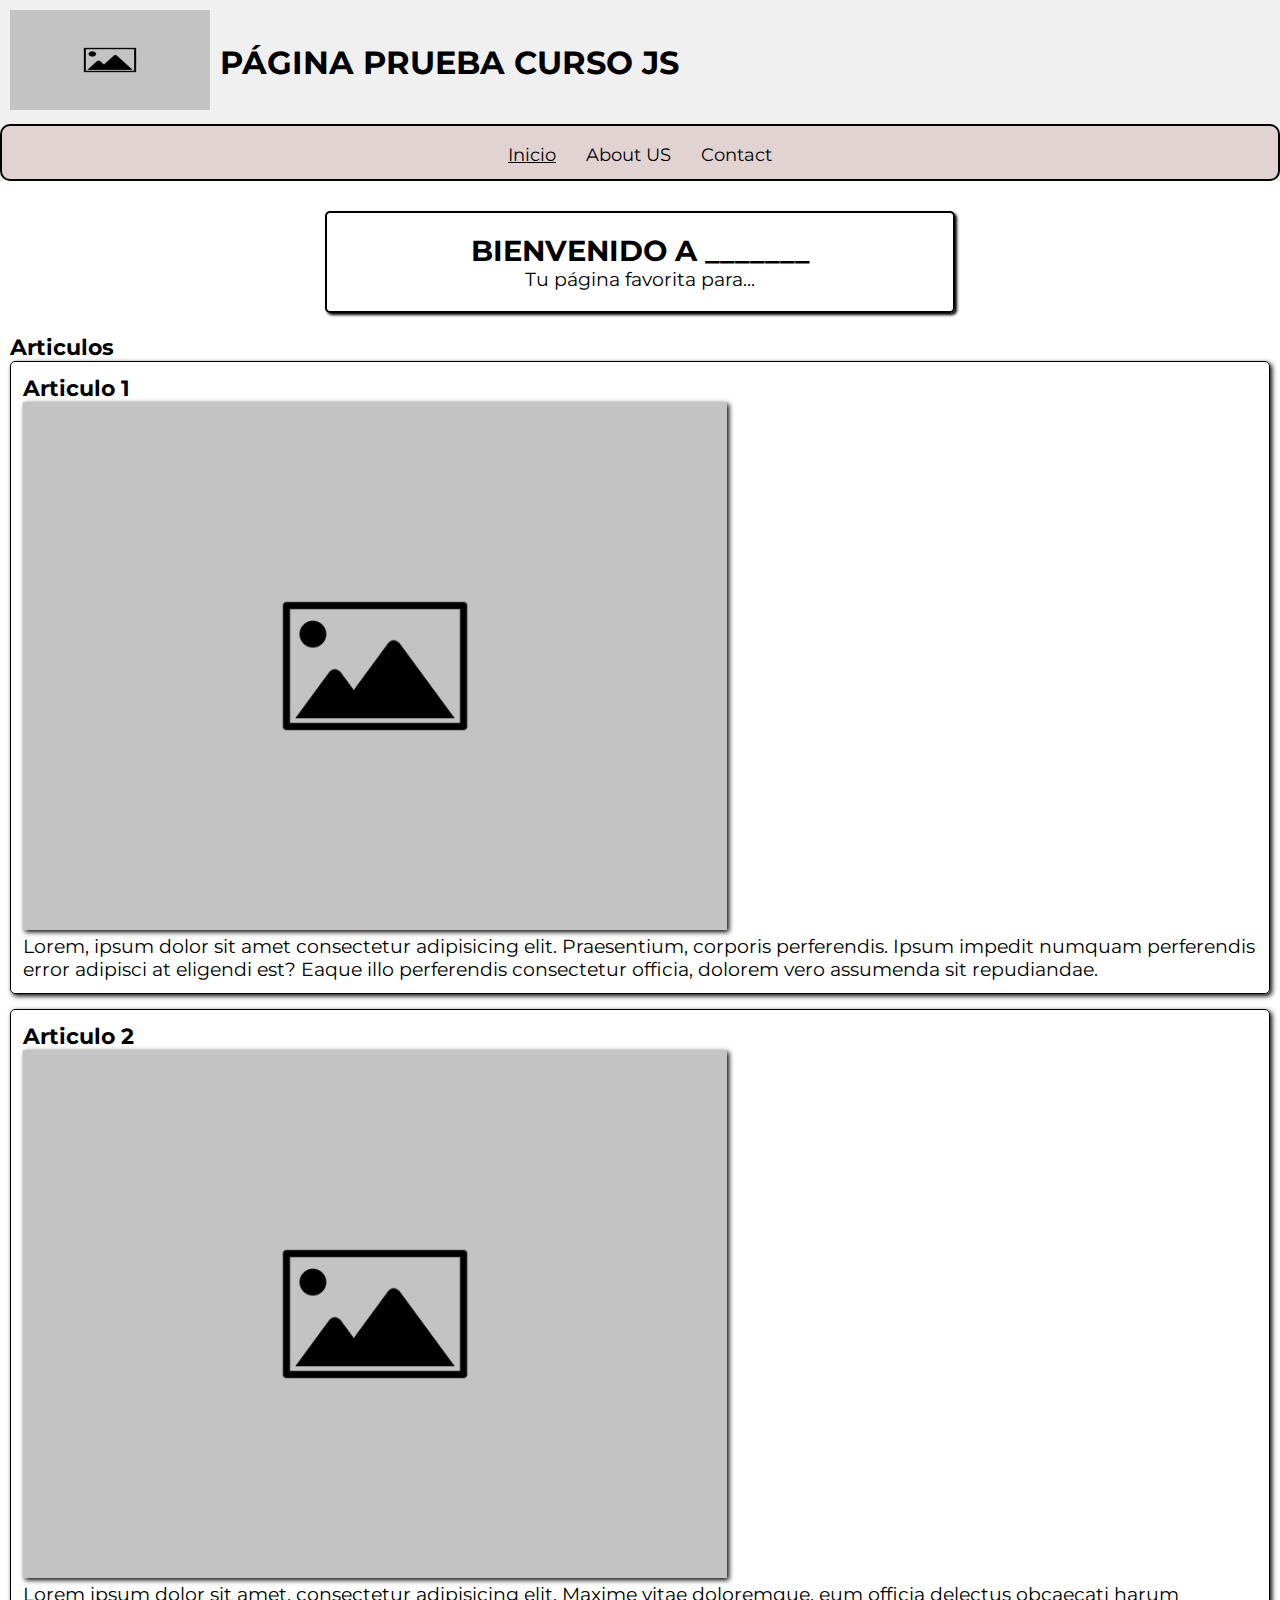
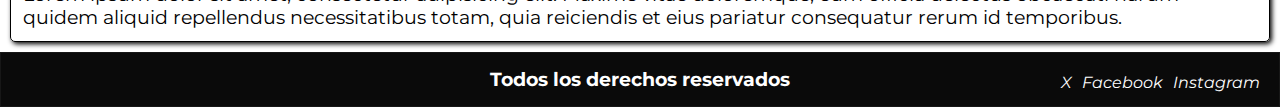
==== index.html @ 5fd4c9dd "Cambios estructurales hechos" ====
<!DOCTYPE html>
<html lang="en">
<head>
    <meta charset="UTF-8">
    <meta name="viewport" content="width=device-width, initial-scale=1.0">
    <!-- TYPOGRAPHY LINK -->
    <link rel="preconnect" href="https://fonts.googleapis.com">
    <link rel="preconnect" href="https://fonts.gstatic.com" crossorigin>
    <link href="https://fonts.googleapis.com/css2?family=Montserrat:ital,wght@0,100..900;1,100..900&display=swap" rel="stylesheet">
    <!-- CSS LINK -->
    <link rel="stylesheet" href="css/styles.css"> 

    <title>CURSO JS</title>
</head>
<body>
    <header class="header">
        <div class="header-div">
            <a href="index.html"> 
                <img class="logo" src="img/default-img.jpg" alt="Logo del sitio web"> 
            </a>
            <h1> PÁGINA PRUEBA CURSO JS </h1>
        </div>

        <!-- NAV MENU -->
        <nav class="nav">
            <ul>
                <li class="nav-item">
                    <a href="index.html" style="text-decoration: underline;">Inicio</a>
                </li>
                <li class="nav-item">
                    <a href="pages/about-us.html">About US</a>
                </li>
                <li class="nav-item">
                    <a href="pages/contact.html">Contact</a>
                </li>
            </ul>
        </nav>
    </header>

    <!-- MAIN SECTION -->
    <main>
        <div class="welcome-text">
            <h2>BIENVENIDO A _______</h2>
            <p>Tu página favorita para...</p>
        </div>

        <section class="index-main-section">
            <h3>Articulos</h3>  
            <!-- HACER ESTO CON GRID -->
            <article class="art-1">
                <h3>Articulo 1</h3>
                <img src="img/default-img.jpg" alt="Imagen 1 sobre el artículo">
                <p>Lorem, ipsum dolor sit amet consectetur adipisicing elit. Praesentium, corporis perferendis. Ipsum impedit numquam perferendis error adipisci at eligendi est? Eaque illo perferendis consectetur officia, dolorem vero assumenda sit repudiandae.</p>
            </article>
            <article class="art-2">
                <h3>Articulo 2</h3>
                <img src="img/default-img.jpg" alt="Imagen 1 sobre el artículo">
                <p>Lorem ipsum dolor sit amet, consectetur adipisicing elit. Maxime vitae doloremque, eum officia delectus obcaecati harum quidem aliquid repellendus necessitatibus totam, quia reiciendis et eius pariatur consequatur rerum id temporibus.</p>
            </article>
        </section>
    </main>

    <!-- FOOTER -->
    <footer class="footer">
        <h3>Todos los derechos reservados</h3>
        <div class="icons">
            <a href=""><i>X</i></a>
            <a href=""><i>Facebook</i></a>
            <a href=""><i>Instagram</i></a>
        </div>
    </footer>
</body>
</html>
---- css/styles.css ----
*{
    margin: 0;
    padding: 0;
    box-sizing: border-box;
}
html{
    font-family: "Montserrat", sans-serif;
}

/* --- HEADER --- */
header{
    background-color: #f0f0f0;
}
.header-div{
    display:flex;
    align-items: center; 
}
.logo{
    width:200px;
    height:100px;
    margin: 10px;
}

/* --- BODY --- */
body{
    height: 100vh;
}


/* --- NAV MENU --- */
.nav{
    display: flex;
    justify-content: center;
    background-color: #e2d3d3;
    padding:10px;
    border: 2px solid #000;
    border-radius: 10px;
}
.nav ul{
    display: flex; 
    justify-content: space-around;
}
.nav .nav-item{
    display: inline;
    position: relative;
}
.nav-item a{
    color: black;
    text-decoration: none;
    font-size: 18px;
    text-decoration: none; 
    color: #000; 
    padding: 8px 15px 3px 15px; 
    display:block;
}
.nav-item a:visited{
    color: black;
}
.nav-item a:hover{
    color: rgb(97, 79, 79);
}

.nav a::after { 
    content: ''; 
    position: absolute; 
    left: 0; 
    bottom: 0; 
    height: 2px; 
    width: 0; 
    background-color: #000; 
    transition: width 0.3s ease-in-out; 
}
.nav a:hover::after {
   width: 100%; 
}


/* --- MAIN --- */
main{
    font-size: 19px;
    margin: 5px;
    padding: 5px;
}

.welcome-text{
    text-align: center;
    margin: 20px auto;
    padding: 20px;
    border: 2px solid black;
    border-radius: 5px;
    box-shadow: 2px 2px 3px black;
    max-width: 50%;
}


/* --- MAIN (INDEX) --- */
.index-main-section img{
    width:55vw;
    box-shadow: 2px 2px 5px black;
}
.art-1, .art-2{
    padding:12px;
    border: 1px solid #000;
    border-radius:5px;
    box-shadow: 2px 2px 5px black;
}
.art-1{
    margin-bottom: 15px;
}

/* --- FOOTER --- */
.footer{
    display: flex;
    justify-content: center;
    background-color: #0a0a0a;
    padding: 15px;
    border: 1px solid #171717;
    color: white;
}
.footer .icons{
    display: flex;
    position:absolute;
    right: 10px;
    padding: 5px;
}
.icons a{
    margin: 0 5px;
    color: white;
    text-decoration: none;
}
.icons a:visited{
    color: white;
    text-decoration: none;
}
.icons a:hover{
    transform: scale(1.1);
}


/* -- PÁGINAS -- */

/*  --- ABOUT US --- */

.about-us-main h3{
    font-size: 20px;
    text-decoration: underline;
    margin-bottom: 3px;
}
.about-us-main-div{
    margin-bottom: 8px;
}

.about-us-socials li{
    margin: 3px 0;
    margin-left: 15px;
}
.about-us-socials a{
    text-decoration: none;
    color: black;
}

/* --- CONTACT --- */
.contact-main-div h3{
    font-size: 20px;
    text-decoration: underline;
    margin-bottom: 3px;
}

/* FORMULARIO - CONTACT */
.formulario{
    margin: 10px 0;
    padding: 7px;
    max-width: fit-content;
    font-size: 16px;
    border-radius: 10px;
    border: 2px solid #0a0a0a;
}
.formulario legend{
    padding: 0 5px;
}
.formulario label{
    display: block;
    margin-bottom: 5px;
    font-size: 16px;
}
.formulario textarea, .formulario input{
    resize: none;
    border-radius: 2px;
    box-shadow: 1px 1px 1px black;
    margin-bottom: 5px;
    font-size: 16px;
    border: 1.5px solid #0a0a0a;
    padding: 3px;
}
input::placeholder{
    font-size: 15px;
}
.formulario button{
    padding: 12px 25px;
    margin-top: 2px;
    background-color: black;
    color: white;
    border: yellow;
    border-radius: 10px;
}
.formulario button:hover{
    background-color: grey;
    color: black;
    cursor: pointer;
}
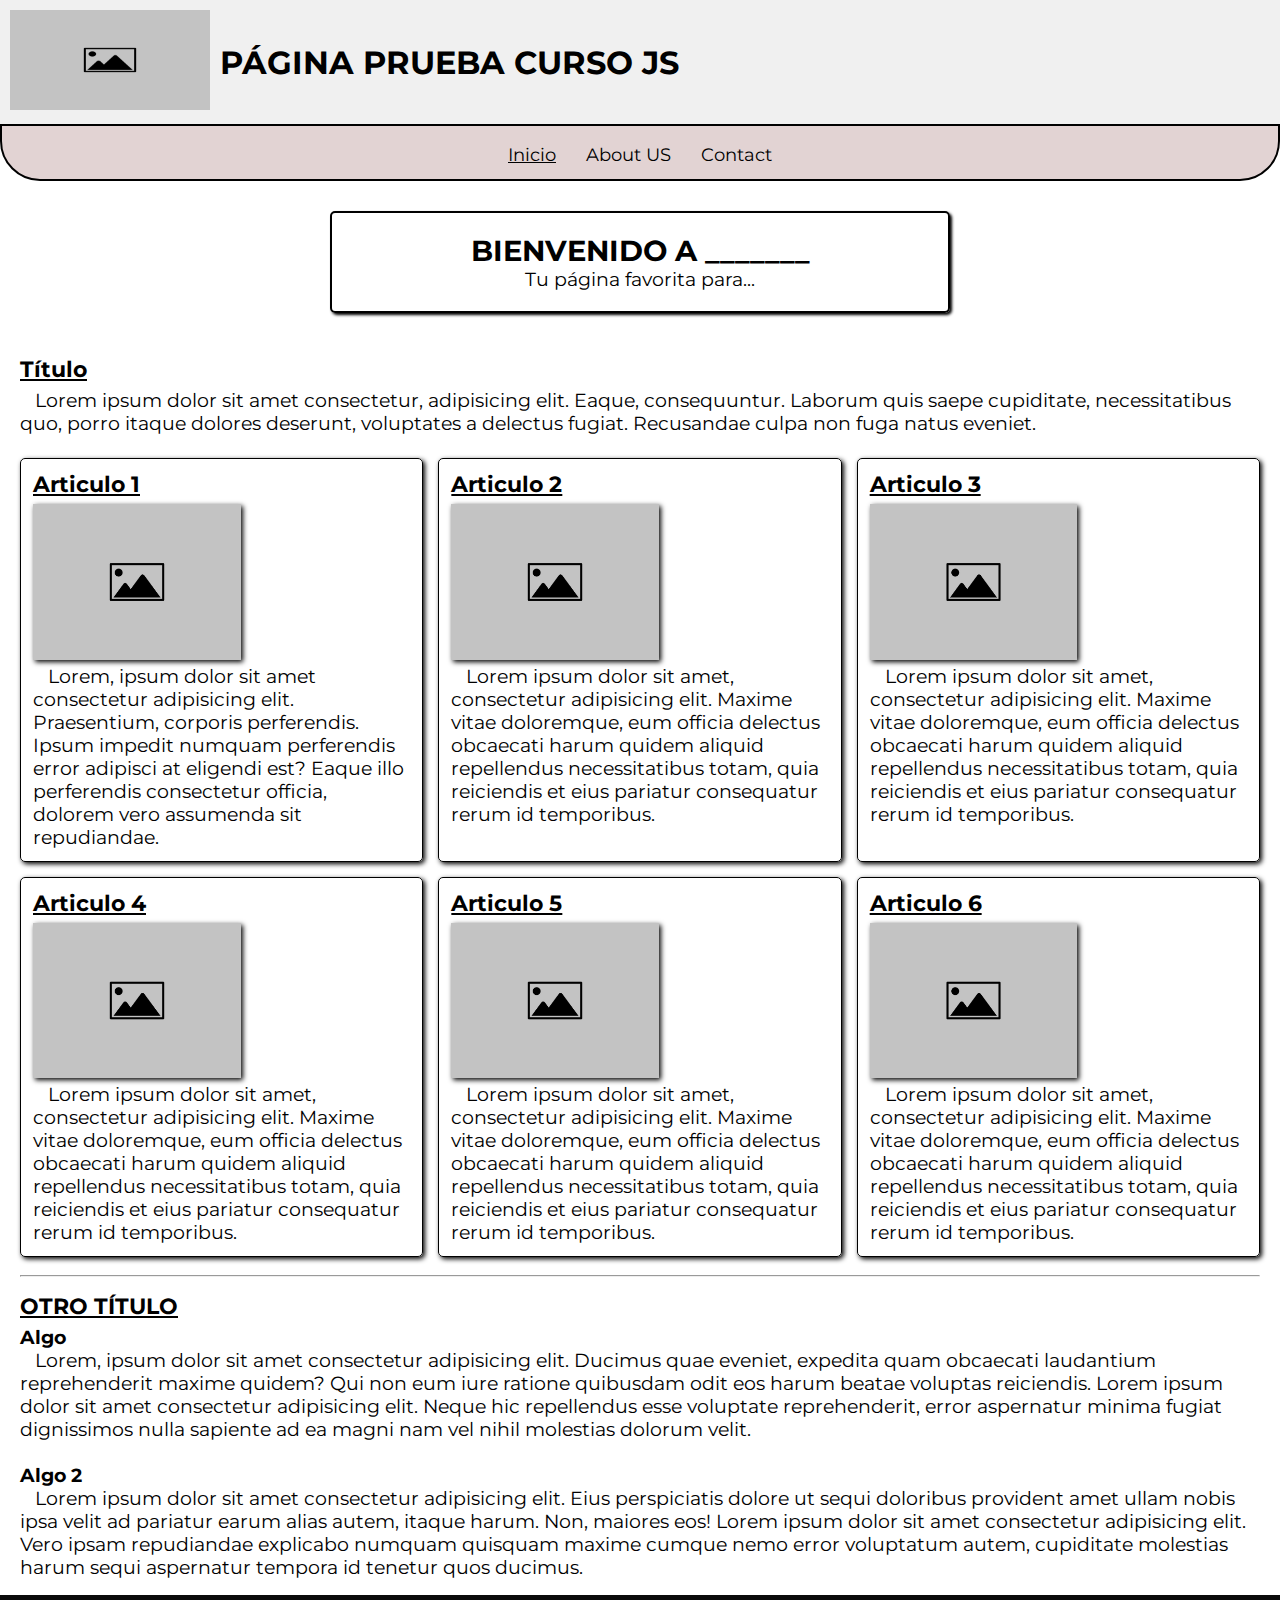
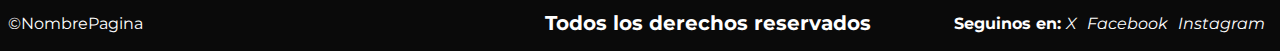
==== commit 3aec4fa4: "Mejoras en el diseño" ====
--- a/index.html
+++ b/index.html
@@ -43,10 +43,14 @@
             <h2>BIENVENIDO A _______</h2>
             <p>Tu página favorita para...</p>
         </div>
+        <br>
+        <div class="index-main-div">
+            <h3>Título</h3>
+            <p>Lorem ipsum dolor sit amet consectetur, adipisicing elit. Eaque, consequuntur. Laborum quis saepe cupiditate, necessitatibus quo, porro itaque dolores deserunt, voluptates a delectus fugiat. Recusandae culpa non fuga natus eveniet.</p>
+        </div>
+        <br>
 
         <section class="index-main-section">
-            <h3>Articulos</h3>  
-            <!-- HACER ESTO CON GRID -->
             <article class="art-1">
                 <h3>Articulo 1</h3>
                 <img src="img/default-img.jpg" alt="Imagen 1 sobre el artículo">
@@ -57,16 +61,51 @@
                 <img src="img/default-img.jpg" alt="Imagen 1 sobre el artículo">
                 <p>Lorem ipsum dolor sit amet, consectetur adipisicing elit. Maxime vitae doloremque, eum officia delectus obcaecati harum quidem aliquid repellendus necessitatibus totam, quia reiciendis et eius pariatur consequatur rerum id temporibus.</p>
             </article>
+            <article class="art-3">
+                <h3>Articulo 3</h3>
+                <img src="img/default-img.jpg" alt="Imagen 1 sobre el artículo">
+                <p>Lorem ipsum dolor sit amet, consectetur adipisicing elit. Maxime vitae doloremque, eum officia delectus obcaecati harum quidem aliquid repellendus necessitatibus totam, quia reiciendis et eius pariatur consequatur rerum id temporibus.</p>
+            </article>
+            <article class="art-4">
+                <h3>Articulo 4</h3>
+                <img src="img/default-img.jpg" alt="Imagen 1 sobre el artículo">
+                <p>Lorem ipsum dolor sit amet, consectetur adipisicing elit. Maxime vitae doloremque, eum officia delectus obcaecati harum quidem aliquid repellendus necessitatibus totam, quia reiciendis et eius pariatur consequatur rerum id temporibus.</p>
+            </article>
+            <article class="art-5">
+                <h3>Articulo 5</h3>
+                <img src="img/default-img.jpg" alt="Imagen 1 sobre el artículo">
+                <p>Lorem ipsum dolor sit amet, consectetur adipisicing elit. Maxime vitae doloremque, eum officia delectus obcaecati harum quidem aliquid repellendus necessitatibus totam, quia reiciendis et eius pariatur consequatur rerum id temporibus.</p>
+            </article>
+            <article class="art-6">
+                <h3>Articulo 6</h3>
+                <img src="img/default-img.jpg" alt="Imagen 1 sobre el artículo">
+                <p>Lorem ipsum dolor sit amet, consectetur adipisicing elit. Maxime vitae doloremque, eum officia delectus obcaecati harum quidem aliquid repellendus necessitatibus totam, quia reiciendis et eius pariatur consequatur rerum id temporibus.</p>
+            </article>
+        </section>
+        <hr>
+        <section>
+            <h3> OTRO TÍTULO </h3>
+            <article>
+                <h4>Algo</h4>
+                <p>Lorem, ipsum dolor sit amet consectetur adipisicing elit. Ducimus quae eveniet, expedita quam obcaecati laudantium reprehenderit maxime quidem? Qui non eum iure ratione quibusdam odit eos harum beatae voluptas reiciendis. Lorem ipsum dolor sit amet consectetur adipisicing elit. Neque hic repellendus esse voluptate reprehenderit, error aspernatur minima fugiat dignissimos nulla sapiente ad ea magni nam vel nihil molestias dolorum velit.</p>
+            </article>
+            <br>
+            <article>
+                <h4>Algo 2</h4>
+                <p>Lorem ipsum dolor sit amet consectetur adipisicing elit. Eius perspiciatis dolore ut sequi doloribus provident amet ullam nobis ipsa velit ad pariatur earum alias autem, itaque harum. Non, maiores eos! Lorem ipsum dolor sit amet consectetur adipisicing elit. Vero ipsam repudiandae explicabo numquam quisquam maxime cumque nemo error voluptatum autem, cupiditate molestias harum sequi aspernatur tempora id tenetur quos ducimus.</p>
+            </article>
         </section>
     </main>
 
     <!-- FOOTER -->
     <footer class="footer">
-        <h3>Todos los derechos reservados</h3>
+        <p>©NombrePagina</p>
+        <h4>Todos los derechos reservados</h4>
         <div class="icons">
-            <a href=""><i>X</i></a>
-            <a href=""><i>Facebook</i></a>
-            <a href=""><i>Instagram</i></a>
+            <h5>Seguinos en: </h5>
+            <a href="https://twitter.com/?lang=es" target="_blank"><i>X</i></a>
+            <a href="https://es-la.facebook.com/" target="_blank"><i>Facebook</i></a>
+            <a href="https://www.instagram.com/" target="_blank"><i>Instagram</i></a>
         </div>
     </footer>
 </body>
--- a/css/styles.css
+++ b/css/styles.css
@@ -7,9 +7,16 @@
     font-family: "Montserrat", sans-serif;
 }
 
+/* --- BODY --- */
+body{
+    height: 100vh;
+}
+
 /* --- HEADER --- */
 header{
     background-color: #f0f0f0;
+    border-bottom-left-radius: 42px;
+    border-bottom-right-radius: 42px;
 }
 .header-div{
     display:flex;
@@ -20,12 +27,6 @@
     height:100px;
     margin: 10px;
 }
-
-/* --- BODY --- */
-body{
-    height: 100vh;
-}
-
 
 /* --- NAV MENU --- */
 .nav{
@@ -34,7 +35,8 @@
     background-color: #e2d3d3;
     padding:10px;
     border: 2px solid #000;
-    border-radius: 10px;
+    border-bottom-right-radius: 40px;
+    border-bottom-left-radius: 40px;
 }
 .nav ul{
     display: flex; 
@@ -78,8 +80,19 @@
 /* --- MAIN --- */
 main{
     font-size: 19px;
-    margin: 5px;
+    margin: 5px 15px;
     padding: 5px;
+}
+main h3{
+    font-size: 22px;
+    text-decoration: underline;
+    margin-bottom: 6px;
+}
+main p{
+    text-indent: 15px;
+}
+main hr{
+    margin: 18px 0 16px 0;
 }
 
 .welcome-text{
@@ -91,61 +104,76 @@
     box-shadow: 2px 2px 3px black;
     max-width: 50%;
 }
-
+.welcome-text p{
+    text-indent: 0;
+}
+
+/* --- FOOTER --- */
+.footer{
+    display: flex;
+    align-items: center;
+    background-color: #0a0a0a;
+    margin-top: .7rem;
+    padding: .5rem;
+    color: white;
+}
+.footer h4{
+    text-align: center;
+    font-size: 20px;
+    margin: 0.5rem auto;
+}
+.footer p{
+    margin: .5rem 0;
+}
+.footer .icons{
+    display: flex;
+    align-items: center;
+    position:absolute;
+    right: 10px;
+    
+}
+.icons h5{
+    font-size: 1rem;
+}
+.icons a{
+    margin: 0 5px;
+    color: white;
+    text-decoration: none;
+}
+.icons a:visited{
+    color: white;
+    text-decoration: none;
+}
+.icons a:hover{
+    text-decoration: underline;
+    transform: scale(1.1);
+}
+
+
+/* -- PÁGINAS -- */
 
 /* --- MAIN (INDEX) --- */
+.index-main-section{
+    display: grid;
+    grid-template-columns: 1fr 1fr 1fr;
+    gap: 15px;
+}
 .index-main-section img{
-    width:55vw;
+    width:55%;
     box-shadow: 2px 2px 5px black;
 }
-.art-1, .art-2{
+.index-main-section img:hover{
+    transform: scale(1.02);
+    transition: .3s ease-in-out;
+}
+.art-1, .art-2, .art-3, .art-4, .art-5, .art-6{
     padding:12px;
     border: 1px solid #000;
     border-radius:5px;
     box-shadow: 2px 2px 5px black;
 }
-.art-1{
-    margin-bottom: 15px;
-}
-
-/* --- FOOTER --- */
-.footer{
-    display: flex;
-    justify-content: center;
-    background-color: #0a0a0a;
-    padding: 15px;
-    border: 1px solid #171717;
-    color: white;
-}
-.footer .icons{
-    display: flex;
-    position:absolute;
-    right: 10px;
-    padding: 5px;
-}
-.icons a{
-    margin: 0 5px;
-    color: white;
-    text-decoration: none;
-}
-.icons a:visited{
-    color: white;
-    text-decoration: none;
-}
-.icons a:hover{
-    transform: scale(1.1);
-}
-
-
-/* -- PÁGINAS -- */
 
 /*  --- ABOUT US --- */
-
-.about-us-main h3{
-    font-size: 20px;
-    text-decoration: underline;
-    margin-bottom: 3px;
-}
 .about-us-main-div{
     margin-bottom: 8px;
 }
@@ -160,13 +188,9 @@
 }
 
 /* --- CONTACT --- */
-.contact-main-div h3{
-    font-size: 20px;
-    text-decoration: underline;
-    margin-bottom: 3px;
-}
-
-/* FORMULARIO - CONTACT */
+
+
+/* FORMULARIO - ABOUT US/CONTACT */
 .formulario{
     margin: 10px 0;
     padding: 7px;
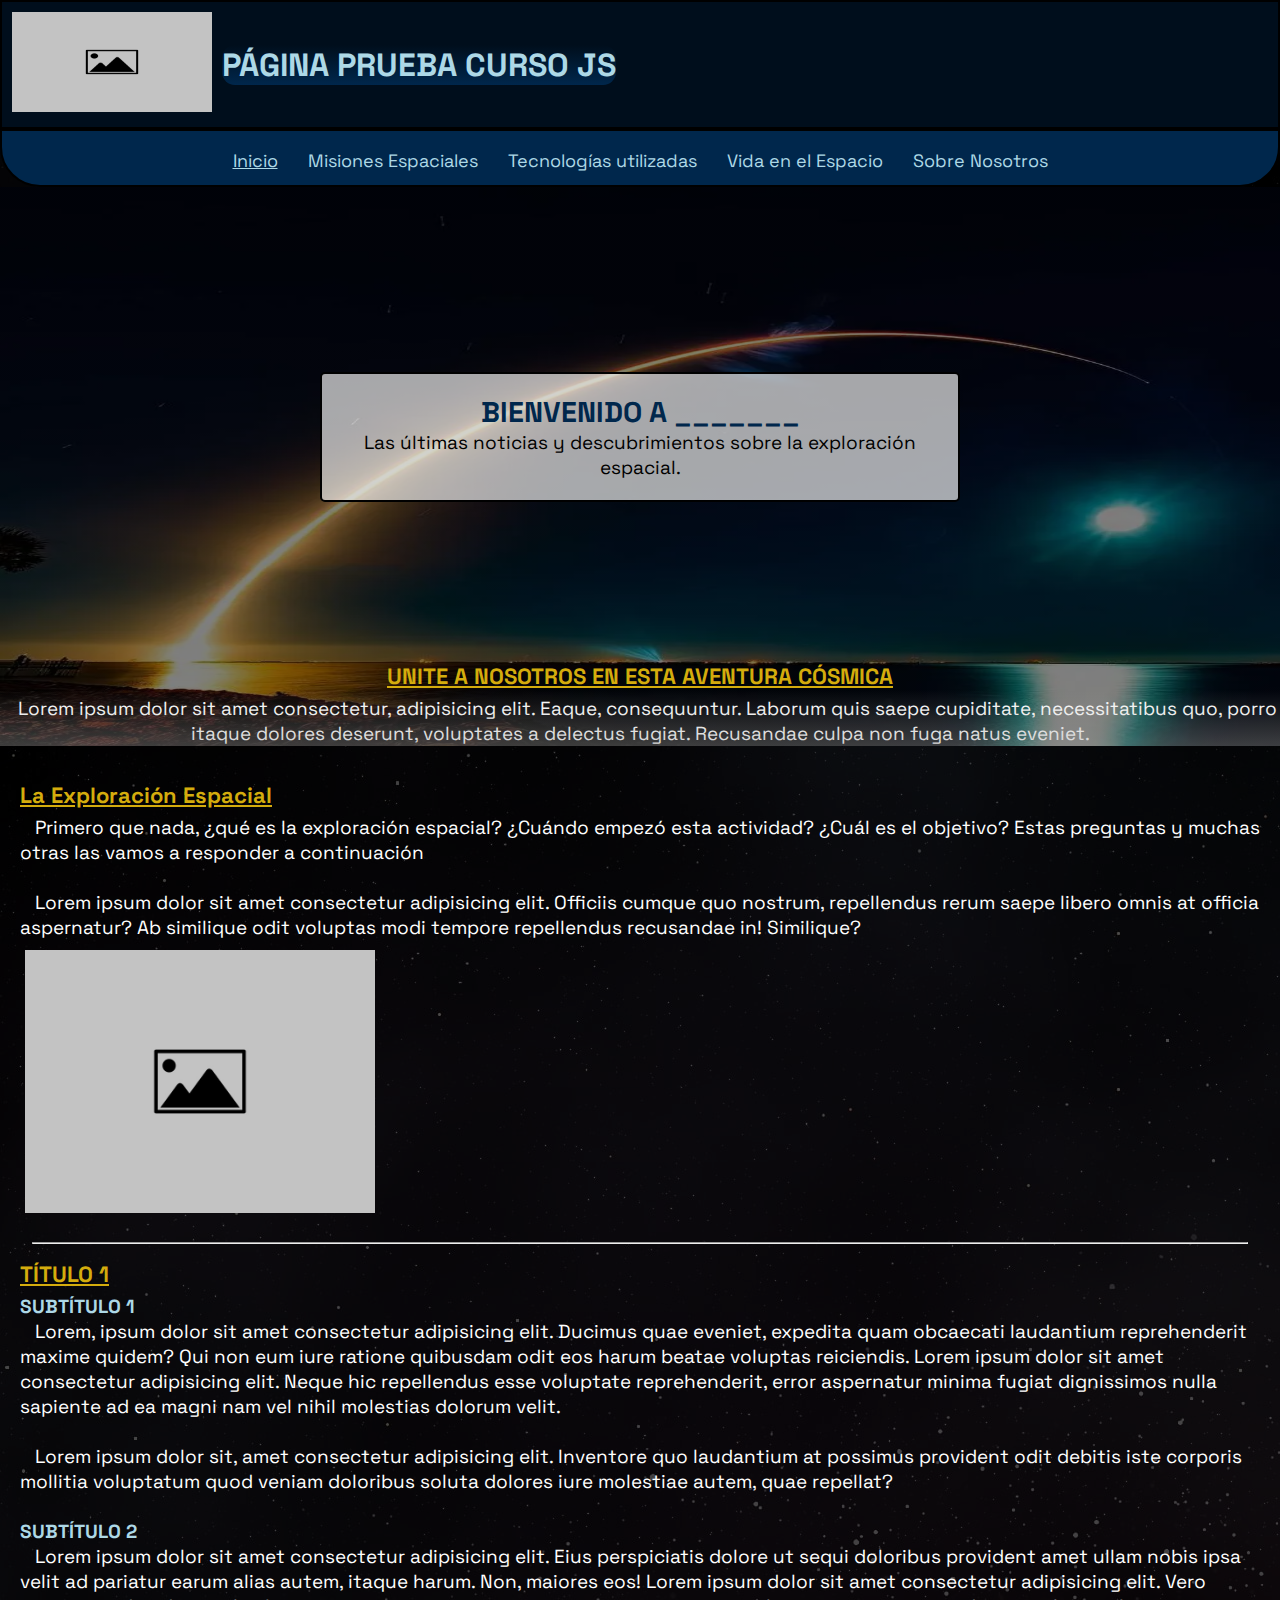
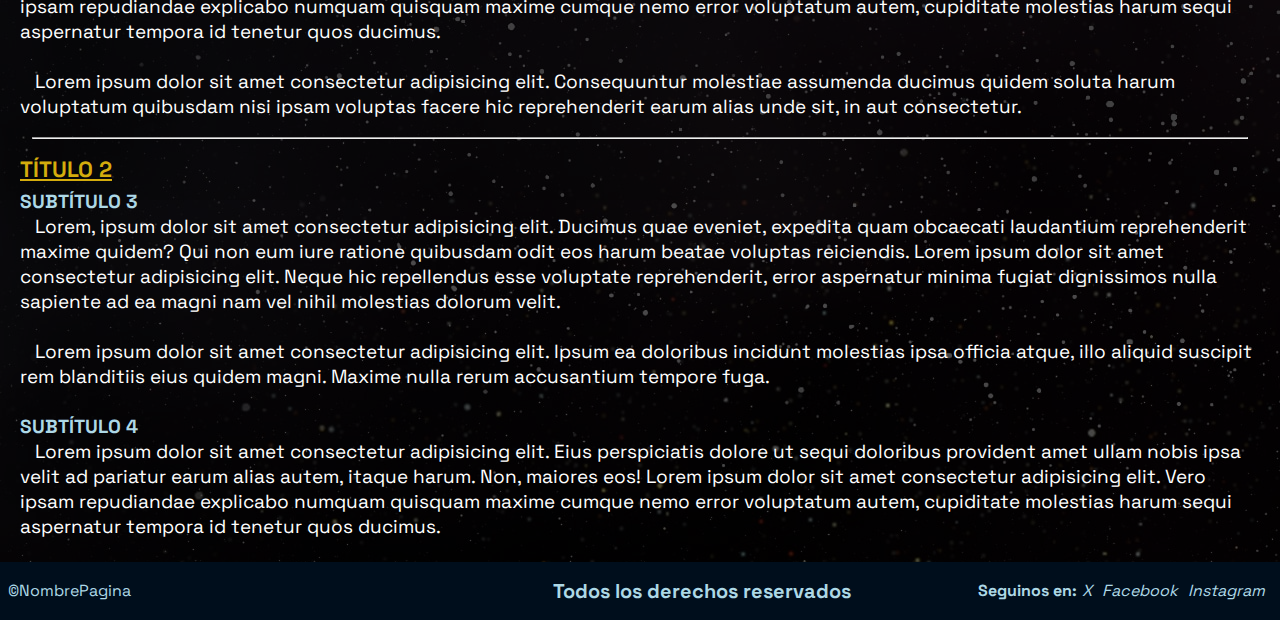
==== commit b12d17d4: "Más cambios estructurales y de diseño" ====
--- a/index.html
+++ b/index.html
@@ -6,7 +6,7 @@
     <!-- TYPOGRAPHY LINK -->
     <link rel="preconnect" href="https://fonts.googleapis.com">
     <link rel="preconnect" href="https://fonts.gstatic.com" crossorigin>
-    <link href="https://fonts.googleapis.com/css2?family=Montserrat:ital,wght@0,100..900;1,100..900&display=swap" rel="stylesheet">
+    <link href="https://fonts.googleapis.com/css2?family=Montserrat:ital,wght@0,100..900;1,100..900&family=Space+Grotesk:wght@300..700&family=Space+Mono:ital,wght@0,400;0,700;1,400;1,700&display=swap" rel="stylesheet">
     <!-- CSS LINK -->
     <link rel="stylesheet" href="css/styles.css"> 
 
@@ -28,72 +28,86 @@
                     <a href="index.html" style="text-decoration: underline;">Inicio</a>
                 </li>
                 <li class="nav-item">
-                    <a href="pages/about-us.html">About US</a>
+                    <a href="pages/misiones-espaciales.html">Misiones Espaciales</a>
                 </li>
                 <li class="nav-item">
-                    <a href="pages/contact.html">Contact</a>
+                    <a href="pages/tecnologias.html">Tecnologías utilizadas</a>
+                </li>
+                <li class="nav-item">
+                    <a href="pages/vida-espacio.html">Vida en el Espacio</a>
+                </li>
+                <li class="nav-item">
+                    <a href="pages/about-us.html">Sobre Nosotros</a>
                 </li>
             </ul>
         </nav>
     </header>
 
-    <!-- MAIN SECTION -->
+    <!-- MAIN -->
     <main>
-        <div class="welcome-text">
-            <h2>BIENVENIDO A _______</h2>
-            <p>Tu página favorita para...</p>
+
+        <!-- INTRO -->
+        <div class="main-header">
+            <br>
+            <br>            
+            <div class="welcome-text">
+                <h2>BIENVENIDO A _______</h2>
+                <p>Las últimas noticias y descubrimientos sobre la exploración espacial.</p>
+            </div>
+            <br>
+            
+            <div class="main-header-div">
+                <h3>UNITE A NOSOTROS EN ESTA AVENTURA CÓSMICA</h3>
+                <p>Lorem ipsum dolor sit amet consectetur, adipisicing elit. Eaque, consequuntur. Laborum quis saepe cupiditate, necessitatibus quo, porro itaque dolores deserunt, voluptates a delectus fugiat. Recusandae culpa non fuga natus eveniet.</p>
+            </div>
         </div>
         <br>
-        <div class="index-main-div">
-            <h3>Título</h3>
-            <p>Lorem ipsum dolor sit amet consectetur, adipisicing elit. Eaque, consequuntur. Laborum quis saepe cupiditate, necessitatibus quo, porro itaque dolores deserunt, voluptates a delectus fugiat. Recusandae culpa non fuga natus eveniet.</p>
-        </div>
-        <br>
+        
+        <!-- MAIN SECTION -->
+        <section class="main-section">
 
-        <section class="index-main-section">
-            <article class="art-1">
-                <h3>Articulo 1</h3>
-                <img src="img/default-img.jpg" alt="Imagen 1 sobre el artículo">
-                <p>Lorem, ipsum dolor sit amet consectetur adipisicing elit. Praesentium, corporis perferendis. Ipsum impedit numquam perferendis error adipisci at eligendi est? Eaque illo perferendis consectetur officia, dolorem vero assumenda sit repudiandae.</p>
-            </article>
-            <article class="art-2">
-                <h3>Articulo 2</h3>
-                <img src="img/default-img.jpg" alt="Imagen 1 sobre el artículo">
-                <p>Lorem ipsum dolor sit amet, consectetur adipisicing elit. Maxime vitae doloremque, eum officia delectus obcaecati harum quidem aliquid repellendus necessitatibus totam, quia reiciendis et eius pariatur consequatur rerum id temporibus.</p>
-            </article>
-            <article class="art-3">
-                <h3>Articulo 3</h3>
-                <img src="img/default-img.jpg" alt="Imagen 1 sobre el artículo">
-                <p>Lorem ipsum dolor sit amet, consectetur adipisicing elit. Maxime vitae doloremque, eum officia delectus obcaecati harum quidem aliquid repellendus necessitatibus totam, quia reiciendis et eius pariatur consequatur rerum id temporibus.</p>
-            </article>
-            <article class="art-4">
-                <h3>Articulo 4</h3>
-                <img src="img/default-img.jpg" alt="Imagen 1 sobre el artículo">
-                <p>Lorem ipsum dolor sit amet, consectetur adipisicing elit. Maxime vitae doloremque, eum officia delectus obcaecati harum quidem aliquid repellendus necessitatibus totam, quia reiciendis et eius pariatur consequatur rerum id temporibus.</p>
-            </article>
-            <article class="art-5">
-                <h3>Articulo 5</h3>
-                <img src="img/default-img.jpg" alt="Imagen 1 sobre el artículo">
-                <p>Lorem ipsum dolor sit amet, consectetur adipisicing elit. Maxime vitae doloremque, eum officia delectus obcaecati harum quidem aliquid repellendus necessitatibus totam, quia reiciendis et eius pariatur consequatur rerum id temporibus.</p>
-            </article>
-            <article class="art-6">
-                <h3>Articulo 6</h3>
-                <img src="img/default-img.jpg" alt="Imagen 1 sobre el artículo">
-                <p>Lorem ipsum dolor sit amet, consectetur adipisicing elit. Maxime vitae doloremque, eum officia delectus obcaecati harum quidem aliquid repellendus necessitatibus totam, quia reiciendis et eius pariatur consequatur rerum id temporibus.</p>
-            </article>
-        </section>
-        <hr>
-        <section>
-            <h3> OTRO TÍTULO </h3>
-            <article>
-                <h4>Algo</h4>
-                <p>Lorem, ipsum dolor sit amet consectetur adipisicing elit. Ducimus quae eveniet, expedita quam obcaecati laudantium reprehenderit maxime quidem? Qui non eum iure ratione quibusdam odit eos harum beatae voluptas reiciendis. Lorem ipsum dolor sit amet consectetur adipisicing elit. Neque hic repellendus esse voluptate reprehenderit, error aspernatur minima fugiat dignissimos nulla sapiente ad ea magni nam vel nihil molestias dolorum velit.</p>
-            </article>
-            <br>
-            <article>
-                <h4>Algo 2</h4>
-                <p>Lorem ipsum dolor sit amet consectetur adipisicing elit. Eius perspiciatis dolore ut sequi doloribus provident amet ullam nobis ipsa velit ad pariatur earum alias autem, itaque harum. Non, maiores eos! Lorem ipsum dolor sit amet consectetur adipisicing elit. Vero ipsam repudiandae explicabo numquam quisquam maxime cumque nemo error voluptatum autem, cupiditate molestias harum sequi aspernatur tempora id tenetur quos ducimus.</p>
-            </article>
+            <!-- INTRO A LA SECTION -->
+            <div>
+                <h3>La Exploración Espacial</h3>
+                <p>Primero que nada, ¿qué es la exploración espacial? ¿Cuándo empezó esta actividad? ¿Cuál es el objetivo? Estas preguntas y muchas otras las vamos a responder a continuación</p>
+                <br>
+                <p>Lorem ipsum dolor sit amet consectetur adipisicing elit. Officiis cumque quo nostrum, repellendus rerum saepe libero omnis at officia aspernatur? Ab similique odit voluptas modi tempore repellendus recusandae in! Similique?</p>
+                <img src="img/default-img.jpg" alt="imagen">
+            </div>
+            <hr>
+
+            <section>
+                <h3> TÍTULO 1 </h3>
+                <article>
+                    <h4>SUBTÍTULO 1</h4>
+                    <p>Lorem, ipsum dolor sit amet consectetur adipisicing elit. Ducimus quae eveniet, expedita quam obcaecati laudantium reprehenderit maxime quidem? Qui non eum iure ratione quibusdam odit eos harum beatae voluptas reiciendis. Lorem ipsum dolor sit amet consectetur adipisicing elit. Neque hic repellendus esse voluptate reprehenderit, error aspernatur minima fugiat dignissimos nulla sapiente ad ea magni nam vel nihil molestias dolorum velit.</p>
+                    <br>
+                    <p>Lorem ipsum dolor sit, amet consectetur adipisicing elit. Inventore quo laudantium at possimus provident odit debitis iste corporis mollitia voluptatum quod veniam doloribus soluta dolores iure molestiae autem, quae repellat?</p>
+                </article>
+                <br>
+                <article>
+                    <h4>SUBTÍTULO 2</h4>
+                    <p>Lorem ipsum dolor sit amet consectetur adipisicing elit. Eius perspiciatis dolore ut sequi doloribus provident amet ullam nobis ipsa velit ad pariatur earum alias autem, itaque harum. Non, maiores eos! Lorem ipsum dolor sit amet consectetur adipisicing elit. Vero ipsam repudiandae explicabo numquam quisquam maxime cumque nemo error voluptatum autem, cupiditate molestias harum sequi aspernatur tempora id tenetur quos ducimus.</p>
+                    <br>
+                    <p>Lorem ipsum dolor sit amet consectetur adipisicing elit. Consequuntur molestiae assumenda ducimus quidem soluta harum voluptatum quibusdam nisi ipsam voluptas facere hic reprehenderit earum alias unde sit, in aut consectetur.</p>
+                </article>
+            </section>
+            <hr>
+            <section>
+                <h3> TÍTULO 2</h3>
+                <article>
+                    <h4>SUBTÍTULO 3</h4>
+                    <p>Lorem, ipsum dolor sit amet consectetur adipisicing elit. Ducimus quae eveniet, expedita quam obcaecati laudantium reprehenderit maxime quidem? Qui non eum iure ratione quibusdam odit eos harum beatae voluptas reiciendis. Lorem ipsum dolor sit amet consectetur adipisicing elit. Neque hic repellendus esse voluptate reprehenderit, error aspernatur minima fugiat dignissimos nulla sapiente ad ea magni nam vel nihil molestias dolorum velit.</p>
+                    <br>
+                    <p>Lorem ipsum dolor sit amet consectetur adipisicing elit. Ipsum ea doloribus incidunt molestias ipsa officia atque, illo aliquid suscipit rem blanditiis eius quidem magni. Maxime nulla rerum accusantium tempore fuga.</p>
+                </article>
+                <br>
+                <article>
+                    <h4>SUBTÍTULO 4</h4>
+                    <p>Lorem ipsum dolor sit amet consectetur adipisicing elit. Eius perspiciatis dolore ut sequi doloribus provident amet ullam nobis ipsa velit ad pariatur earum alias autem, itaque harum. Non, maiores eos! Lorem ipsum dolor sit amet consectetur adipisicing elit. Vero ipsam repudiandae explicabo numquam quisquam maxime cumque nemo error voluptatum autem, cupiditate molestias harum sequi aspernatur tempora id tenetur quos ducimus.</p>
+                </article>
+            </section>
+
         </section>
     </main>
 
--- a/css/styles.css
+++ b/css/styles.css
@@ -4,35 +4,46 @@
     box-sizing: border-box;
 }
 html{
-    font-family: "Montserrat", sans-serif;
+    font-family: "Space Grotesk", "Montserrat", sans-serif;
 }
 
 /* --- BODY --- */
 body{
     height: 100vh;
+    background: linear-gradient(rgba(0, 0, 0, 0.7), rgba(0, 0, 0, 0.75)), url(../img/fondo.jpg);
+    background-color: rgba(0, 0, 0, 0.8);
+    background-size: auto;
+    background-repeat: repeat;
 }
 
 /* --- HEADER --- */
 header{
-    background-color: #f0f0f0;
+    background-color: #000e1c;
     border-bottom-left-radius: 42px;
     border-bottom-right-radius: 42px;
+    
 }
 .header-div{
     display:flex;
     align-items: center; 
+    border: 2px solid black;
 }
 .logo{
     width:200px;
     height:100px;
     margin: 10px;
 }
+h1{
+    background: linear-gradient(to bottom, #000e1c, #00274C);
+    color:#ADD8E6;
+    border-radius: 13px;
+}
 
 /* --- NAV MENU --- */
 .nav{
     display: flex;
     justify-content: center;
-    background-color: #e2d3d3;
+    background-color: #00274C;
     padding:10px;
     border: 2px solid #000;
     border-bottom-right-radius: 40px;
@@ -45,23 +56,19 @@
 .nav .nav-item{
     display: inline;
     position: relative;
+    
 }
 .nav-item a{
-    color: black;
     text-decoration: none;
     font-size: 18px;
     text-decoration: none; 
-    color: #000; 
+    color: #ADD8E6; 
     padding: 8px 15px 3px 15px; 
     display:block;
 }
-.nav-item a:visited{
-    color: black;
-}
 .nav-item a:hover{
-    color: rgb(97, 79, 79);
-}
-
+    color: #D4AC0D;
+}
 .nav a::after { 
     content: ''; 
     position: absolute; 
@@ -69,8 +76,8 @@
     bottom: 0; 
     height: 2px; 
     width: 0; 
-    background-color: #000; 
-    transition: width 0.3s ease-in-out; 
+    background-color: #D4AC0D; 
+    transition: width 0.4s ease-in-out; 
 }
 .nav a:hover::after {
    width: 100%; 
@@ -80,42 +87,77 @@
 /* --- MAIN --- */
 main{
     font-size: 19px;
-    margin: 5px 15px;
-    padding: 5px;
 }
 main h3{
     font-size: 22px;
     text-decoration: underline;
     margin-bottom: 6px;
+    color: #D4AC0D;
 }
 main p{
     text-indent: 15px;
+    color: white;
 }
 main hr{
-    margin: 18px 0 16px 0;
+    margin: 18px 1% 16px 1%;
+}
+.main-section{
+    margin: 5px 15px;
+    padding: 5px;
+}
+.main-section div img{
+    width: 350px;
+    margin: 10px 5px 5px;
+}
+
+/* INTRO */
+.main-header{
+    background: linear-gradient(rgba(0, 0, 0, 0.5), rgba(0, 0, 0, 0.5)), url(../img/back-img.jpg) no-repeat center center;
+    background-size:100% 100%;
+    min-height: 550px;
+    position: relative;
+}
+.main-header::after{
+    content: ''; 
+    position: absolute; 
+    bottom: 0; left: 0; 
+    right: 0; 
+    height: 10%; 
+    background: linear-gradient(to bottom, rgba(255, 255, 255, 0) 0%, rgba(150, 150, 150, 0.4) 100%);
 }
 
 .welcome-text{
     text-align: center;
-    margin: 20px auto;
+    margin: 15vh auto;
     padding: 20px;
     border: 2px solid black;
     border-radius: 5px;
-    box-shadow: 2px 2px 3px black;
     max-width: 50%;
+    background-color: rgba(255, 255, 255, 0.65);
+}
+.welcome-text h2{
+    color: #00274C;
 }
 .welcome-text p{
     text-indent: 0;
+    color: black;
+}
+.main-header-div{
+    text-align: center;
+    text-decoration: none;
+}
+h4{
+  color: #ADD8E6;
 }
 
 /* --- FOOTER --- */
 .footer{
     display: flex;
     align-items: center;
-    background-color: #0a0a0a;
-    margin-top: .7rem;
+    background-color: #000e1c;
     padding: .5rem;
-    color: white;
+    color: #ADD8E6;
+    margin-top: 18px;
 }
 .footer h4{
     text-align: center;
@@ -137,11 +179,11 @@
 }
 .icons a{
     margin: 0 5px;
-    color: white;
+    color: #ADD8E6;
     text-decoration: none;
 }
 .icons a:visited{
-    color: white;
+    color: #ADD8E6;
     text-decoration: none;
 }
 .icons a:hover{
@@ -152,52 +194,60 @@
 
 /* -- PÁGINAS -- */
 
-/* --- MAIN (INDEX) --- */
-.index-main-section{
+/* --- MISIONES ESPACIALES --- */
+.misiones-noticias{
     display: grid;
     grid-template-columns: 1fr 1fr 1fr;
     gap: 15px;
 }
-.index-main-section img{
+.misiones-noticias img{
     width:55%;
     box-shadow: 2px 2px 5px black;
-}
-.index-main-section img:hover{
+    transition: transform 0.3s ease;
+}
+.misiones-noticias img:hover{
     transform: scale(1.02);
-    transition: .3s ease-in-out;
-}
-.art-1, .art-2, .art-3, .art-4, .art-5, .art-6{
+}
+.arts{
     padding:12px;
-    border: 1px solid #000;
+    border: 2px solid #f0f0f0;
     border-radius:5px;
-    box-shadow: 2px 2px 5px black;
+    box-shadow: 2px 2px 5px black;   
+}
+.arts a{
+    color: white;
+    font-style: italic;
+}
+.arts a:hover{
+    color:#D4AC0D;
 }
 
 /*  --- ABOUT US --- */
-.about-us-main-div{
-    margin-bottom: 8px;
-}
-
+.about-us-socials{
+    color: white;
+}
 .about-us-socials li{
     margin: 3px 0;
     margin-left: 15px;
 }
 .about-us-socials a{
     text-decoration: none;
-    color: black;
-}
-
-/* --- CONTACT --- */
-
-
-/* FORMULARIO - ABOUT US/CONTACT */
+    color: white;
+    font-style: italic;
+}
+.about-us-socials a:hover{
+    color:#D4AC0D;
+    text-decoration: underline;
+}
+
+/* FORMULARIO - ABOUT US */
 .formulario{
     margin: 10px 0;
     padding: 7px;
     max-width: fit-content;
     font-size: 16px;
     border-radius: 10px;
-    border: 2px solid #0a0a0a;
+    border: 2px solid #f0f0f0;
 }
 .formulario legend{
     padding: 0 5px;
@@ -207,24 +257,25 @@
     margin-bottom: 5px;
     font-size: 16px;
 }
+.formulario legend, .formulario label{
+    color: #ADD8E6;
+}
 .formulario textarea, .formulario input{
     resize: none;
     border-radius: 2px;
-    box-shadow: 1px 1px 1px black;
     margin-bottom: 5px;
     font-size: 16px;
-    border: 1.5px solid #0a0a0a;
     padding: 3px;
 }
 input::placeholder{
     font-size: 15px;
 }
 .formulario button{
+    display: block;
     padding: 12px 25px;
-    margin-top: 2px;
-    background-color: black;
-    color: white;
-    border: yellow;
+    margin-top: 5px;
+    background-color:#00274C;
+    color: #f0f0f0;
     border-radius: 10px;
 }
 .formulario button:hover{
@@ -233,3 +284,8 @@
     cursor: pointer;
 }
 
+/* --- MEDIA QUERIES --- */
+
+/* MEDIA QUERIE TABLET */
+
+/* MEDIA QUERIE CELULAR */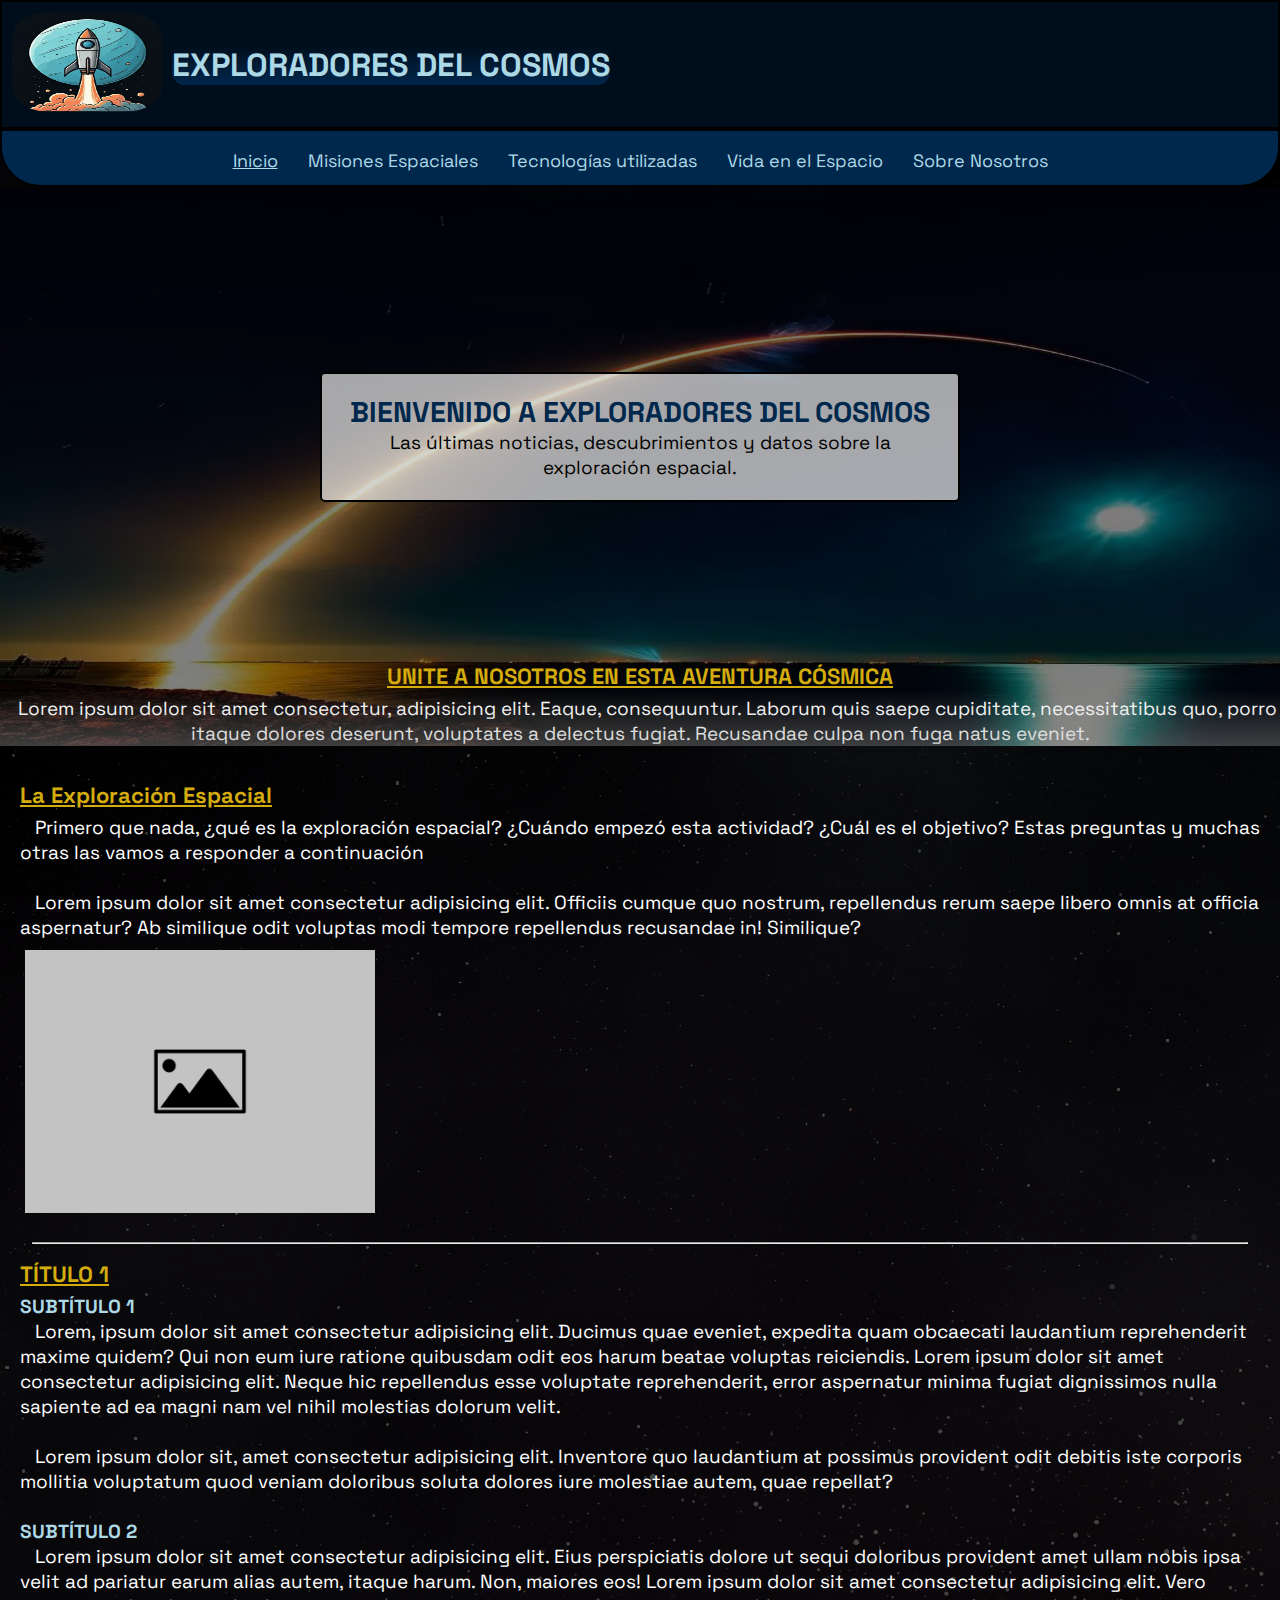
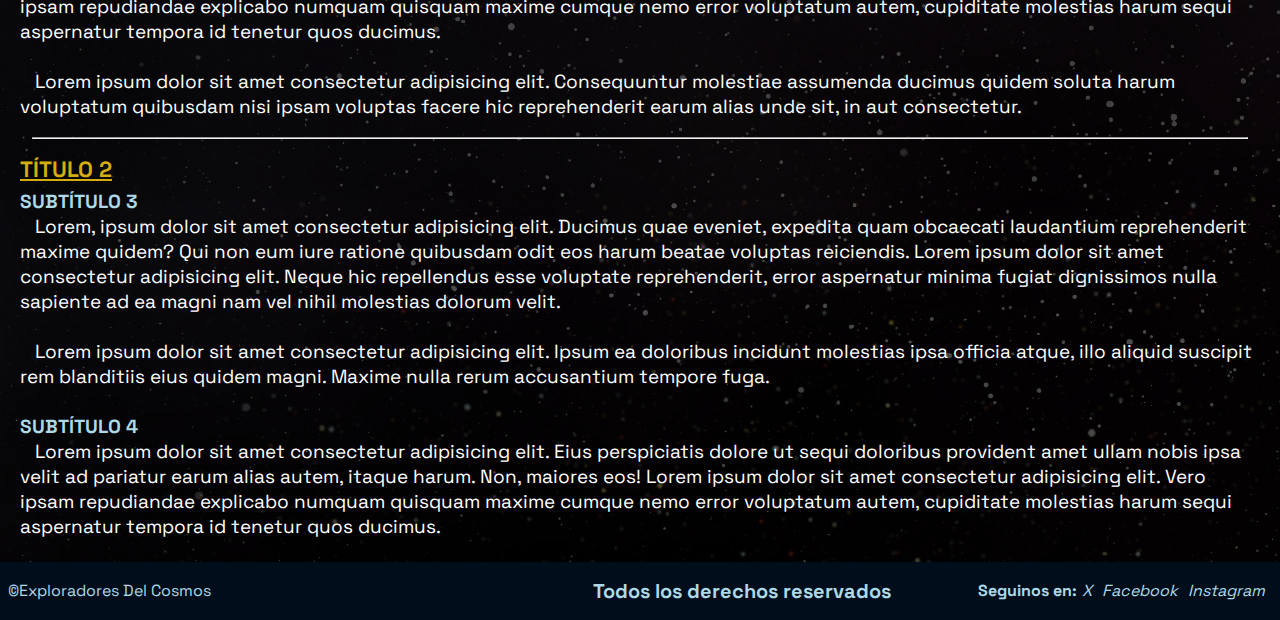
==== commit fc42f012: "Nombre y logo" ====
--- a/index.html
+++ b/index.html
@@ -10,15 +10,15 @@
     <!-- CSS LINK -->
     <link rel="stylesheet" href="css/styles.css"> 
 
-    <title>CURSO JS</title>
+    <title>EXPLORADORES DEL COSMOS</title>
 </head>
 <body>
     <header class="header">
         <div class="header-div">
             <a href="index.html"> 
-                <img class="logo" src="img/default-img.jpg" alt="Logo del sitio web"> 
+                <img class="logo" src="img/logo.jpg" alt="Logo del sitio web"> 
             </a>
-            <h1> PÁGINA PRUEBA CURSO JS </h1>
+            <h1> EXPLORADORES DEL COSMOS </h1>
         </div>
 
         <!-- NAV MENU -->
@@ -51,8 +51,8 @@
             <br>
             <br>            
             <div class="welcome-text">
-                <h2>BIENVENIDO A _______</h2>
-                <p>Las últimas noticias y descubrimientos sobre la exploración espacial.</p>
+                <h2>BIENVENIDO A EXPLORADORES DEL COSMOS</h2>
+                <p>Las últimas noticias, descubrimientos y datos sobre la exploración espacial.</p>
             </div>
             <br>
             
@@ -113,7 +113,7 @@
 
     <!-- FOOTER -->
     <footer class="footer">
-        <p>©NombrePagina</p>
+        <p>©Exploradores Del Cosmos</p>
         <h4>Todos los derechos reservados</h4>
         <div class="icons">
             <h5>Seguinos en: </h5>
--- a/css/styles.css
+++ b/css/styles.css
@@ -4,7 +4,7 @@
     box-sizing: border-box;
 }
 html{
-    font-family: "Space Grotesk", "Montserrat", sans-serif;
+    font-family: "Space Grotesk", sans-serif;
 }
 
 /* --- BODY --- */
@@ -29,9 +29,10 @@
     border: 2px solid black;
 }
 .logo{
-    width:200px;
+    width:150px;
     height:100px;
     margin: 10px;
+    border-radius: 25%;
 }
 h1{
     background: linear-gradient(to bottom, #000e1c, #00274C);
